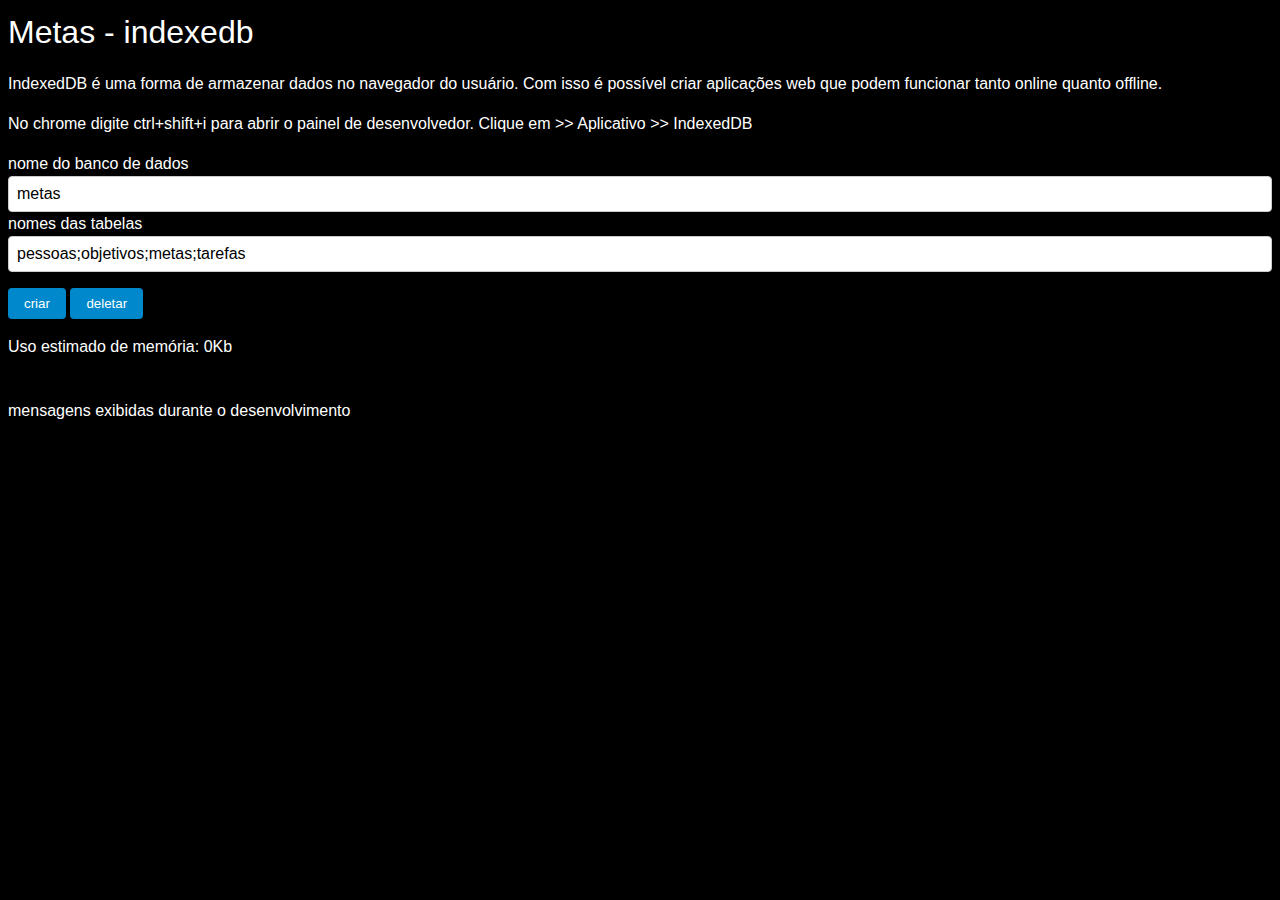
==== 02-criardeletar.html @ 05f3273c "criardeletar" ====
<!DOCTYPE html>
<html lang="en">
<head>
    <meta charset="UTF-8">
    <meta name="viewport" content="width=device-width, initial-scale=1.0">
    <link rel="stylesheet" href="./css/main.css">
    <script type="text/javascript" src="./js/zepto.min.js"></script>
    <script type="text/javascript" src="./js/umd.js"></script>
    <script type="text/javascript" src="./js/helpers.js"></script>
    <script type="text/javascript" src="./js/database.js"></script>
    <title>Metas</title>
    <style>
        
    </style>
</head>
<body class="dark">
    <header>
        <h1>Metas - indexedb</h1>
    </header>
    <main>
        <p>
        IndexedDB é uma forma de armazenar dados no navegador do usuário.
        Com isso é possível criar aplicações web que podem funcionar tanto online quanto offline.
        </p>
        <p>
        No chrome digite ctrl+shift+i para abrir o painel de desenvolvedor.
        Clique em >> Aplicativo >> IndexedDB        
        </p>
        <label for="dbname">nome do banco de dados</label>
        <input type="text" id="dbname" value="metas">
        <label for="stores">nomes das tabelas</label>
        <input type="text" id="stores" value="pessoas;objetivos;metas;tarefas">
        <p></p>
        <button id="createdb">criar</button>
        <button id="deletedb">deletar</button>
        <p></p>
        <p>Uso estimado de memória: <span id="memory">0</span>Kb</p>
    </main>
    <br>
    <p>mensagens exibidas durante o desenvolvimento</p>
    <div id="log"></div>
    <script>
        let dbName, stores;
        $("#createdb").on("click", function() {
            dbName = $("#dbname").val();
            stores = $("#stores").val().split(';');
            setupDb(dbName, stores);
        })
        $("#deletedb").on("click", function() {
            dbName = $("#dbname").val();
            log("Deletar " + dbName + " database...");
            indexedDB.deleteDatabase(dbName);
        })
    </script>
</body>
</html>
---- css/main.css ----
.dark {
    background-color: black;
    color: white;
}
body {
    font-family: Helvetica, Arial, sans-serif;
    font-size: 16px;
    line-height: 1.5;
}

h1, h2, h3, h4, h5, h6 {
    font-weight: 400;
    margin: 0 0 16px 0;
}

p {
    margin: 0 0 16px 0;
}

a {
    color: #1e88e5;
    text-decoration: none;
}

a:hover {
    text-decoration: underline;
}

button {
    background-color: #08C;
    color: white;
    border: none;
    padding: 8px 16px;
    cursor: pointer;
    border-radius: 4px;
    transition: background-color 0.3s;
}

button:hover {
    background-color: #08C;
}

input, select, textarea {
    font-size:1rem;
    border: 1px solid #ccc;
    padding: 8px;
    border-radius: 4px;
    width: 100%;
    box-sizing: border-box;
}

input:focus, textarea:focus {
    border-color: #08C;
    outline: none;
}

.card {
    background: white;
    border-radius: 4px;
    box-shadow: 0 2px 4px rgba(0, 0, 0, 0.1);
    padding: 16px;
    margin: 16px 0;
}

#log>p {
    margin:0;
    padding:0;
    font-family: monospace;
}
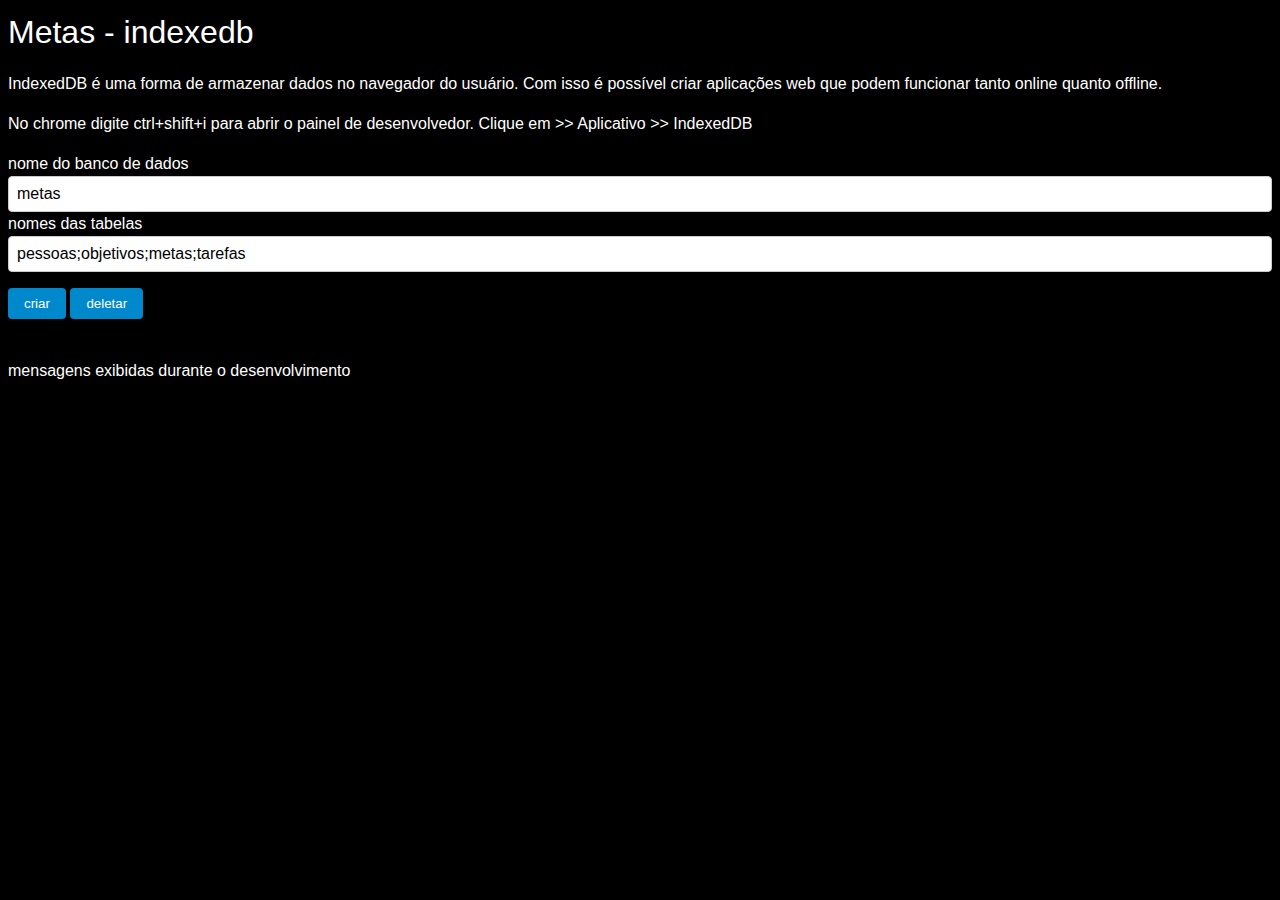
==== commit 6ace2f14: "." ====
--- a/02-criardeletar.html
+++ b/02-criardeletar.html
@@ -34,7 +34,6 @@
         <button id="createdb">criar</button>
         <button id="deletedb">deletar</button>
         <p></p>
-        <p>Uso estimado de memória: <span id="memory">0</span>Kb</p>
     </main>
     <br>
     <p>mensagens exibidas durante o desenvolvimento</p>
